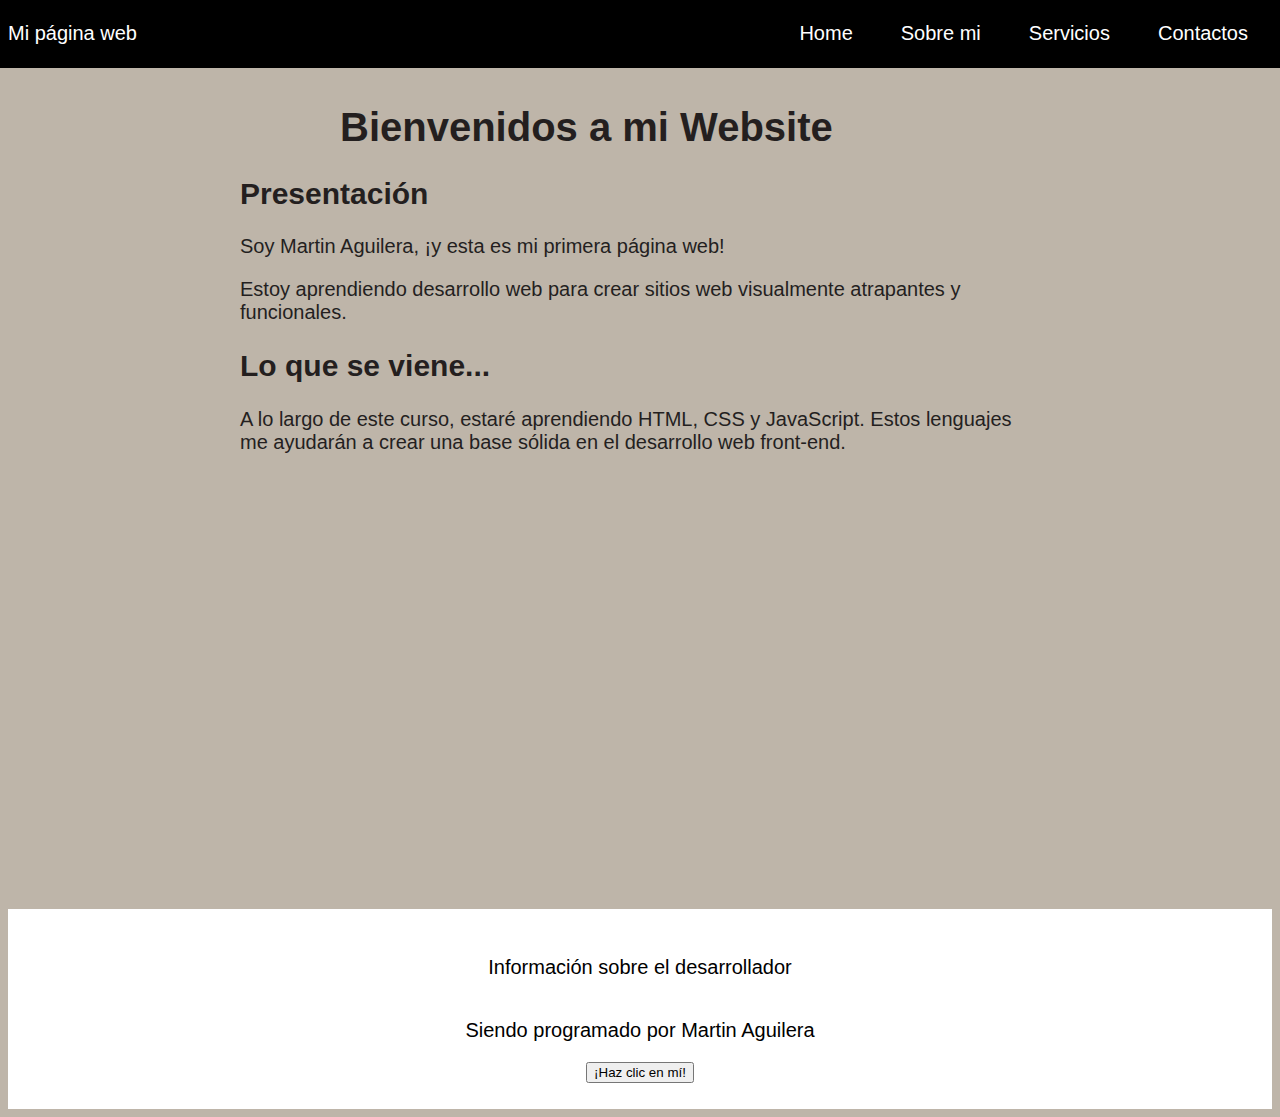
==== index.html @ 9f352bce "Initial commit" ====
<!DOCTYPE html>
<html>
<head>
  <meta charset="UTF-8"/>
  <title>Mi Primer Website</title>
  
  <link rel="stylesheet" href="estilos.css">
  <script src="funciones.js"></script>
</head>
<body>

  <header class="container-nav">
    <nav class="navbar">
      <a href="#" class="brand">Mi página web</a>
      <ul class="nav-links">
        <li><a href="index.html">Home</a></li>
        <li><a href="about.html">Sobre mi</a></li>
        <li><a href="services.html">Servicios</a></li>
        <li><a href="contact.html">Contactos</a></li>
      </ul>
    </nav>
    <button class="button-menu-toggle">Menu</button>
  </header>
  
  <main>
    <div class="container">
      <div class="titulos">
        <h1>Bienvenidos a mi Website</h1>
      </div>
      <section>
        <h2>Presentación</h2>
        <p>Soy Martin Aguilera, ¡y esta es mi primera página web!</p>
        <p>Estoy aprendiendo desarrollo web para crear sitios web visualmente atrapantes y funcionales.</p>
      </section>
      <section>
        <h2>Lo que se viene...</h2>
        <p>
          A lo largo de este curso, estaré aprendiendo HTML, CSS y JavaScript. Estos lenguajes me ayudarán a crear una base sólida en el desarrollo web front-end.
        </p>
      </section>
      
      <a class="video">
         <iframe width="560" height="315" src="https://www.youtube.com/embed/FM7Z-Xq8Drc" title="YouTube video player" frameborder="0" allow="accelerometer; autoplay; clipboard-write; encrypted-media; gyroscope; picture-in-picture; web-share" allowfullscreen></iframe>
       </a>
    </div>
  </main>
  
  <footer class="pie">
    <p>Información sobre el desarrollador</p>
    <p>Siendo programado por Martin Aguilera</p>
    <button onClick="mostrarAlerta()" aria-label="Haz clic en mí">¡Haz clic en mí!</button>
  </footer>
  
</body>
</html>
---- estilos.css ----
body {
    background-color:#beb5a9; /* color de fondo */
    font-size: 20px;
  }
  .container {
    font-family:Helvetica, sans-serif;
    color:#241f1f;
    max-width: 800px;
    margin: auto;
    padding: 20px;
  }
  .img-container{
    display: flex;
    flex-wrap: wrap;


  }
  .video{
   display: flex;
   
    align-items: center;
   
    color:red;
    gap: 50px;
    justify-content: center;
    padding: 50px;
  
    
  }
 footer{
   display: flex;
   flex-direction: column;
   align-items: center;
   font-family:Helvetica, sans-serif;
   font-size: 20px;
  
   background-color: white;
    min-height: 200px;
    justify-content: center;
    text-align: center;

 }
  .img{
    border:#330f1c;
    border-image-width: 0px;
    border-color: #330f1c;
    border-style: solid;
  
  }
  
  .row {
    border:#330f1c;
    border-radius: 15px;
    border-color: #330f1c;
    border-style: solid;
  
    background-color:#a86d43;
    display: flex;
    flex-wrap: wrap;
    margin: 10px;
  }
  .carga{
    border-style: solid;
    border-radius: 5px;
    margin-top: 10px;
    margin: auto;
    background-color:bisque;
  }
  .column {
    flex: 1;
    padding: 10px;
  }
  .titulos{
    
    font-family:Helvetica, sans-serif ;
    font-weight: 200px;
    margin-left: 100px;
  
  }
  @media (max-width: 600px) {
    .column {
      flex: 100%;
    }
  }
  .container-nav {
    font-family: Helvetica, sans-serif;
    display: flex;
    padding:10px;
    height: 50px;
    background-color: black;
    margin : -10px
  }
  
  
  .navbar {
    display: flex;
    justify-content: space-between;
    width: 100%;
  }
  
  
  .brand {
    display: flex;
    align-items: center;
  }
  
  
  li>a {
    padding: 8px 24px;
  }
  
  
  li {
    list-style-type: none;
  }
  
  
  a {
    color: white;
    text-decoration:none;
  }
  
  
  .nav-links {
    display: flex;
    align-items: center;
  }
  
  
   .button-menu-toggle {
     display: none;
   }
   

  @media (max-width: 768px) {
    .column {
      flex: 100%;
    }
    .container-nav
    
    body{
     font-size: 30px;

    }
  
    .nav-links {
      display: none;
    }
  
  
    .button-menu-toggle {
      align-items: center;
      display: flex;
      background-color: white;
      border:none;
      border-radius: 50px;
      padding: 0 24px;
      font-family: monospace;
      font-weight: bold;
      font-size: 20px;
    }
   
    .nav-links.nav-links-responsive {
      position: absolute;
      display: flex;
      background-color: rgba(20,20,20,0.95);
      width: 100%;
      height: 100%;
      top: 70px;
      left: 0;
      flex-direction: column;
      padding-top: 200px;
      align-items: center;
      gap:70px;
      font-size: 40px;
  
  
    }
    
  }
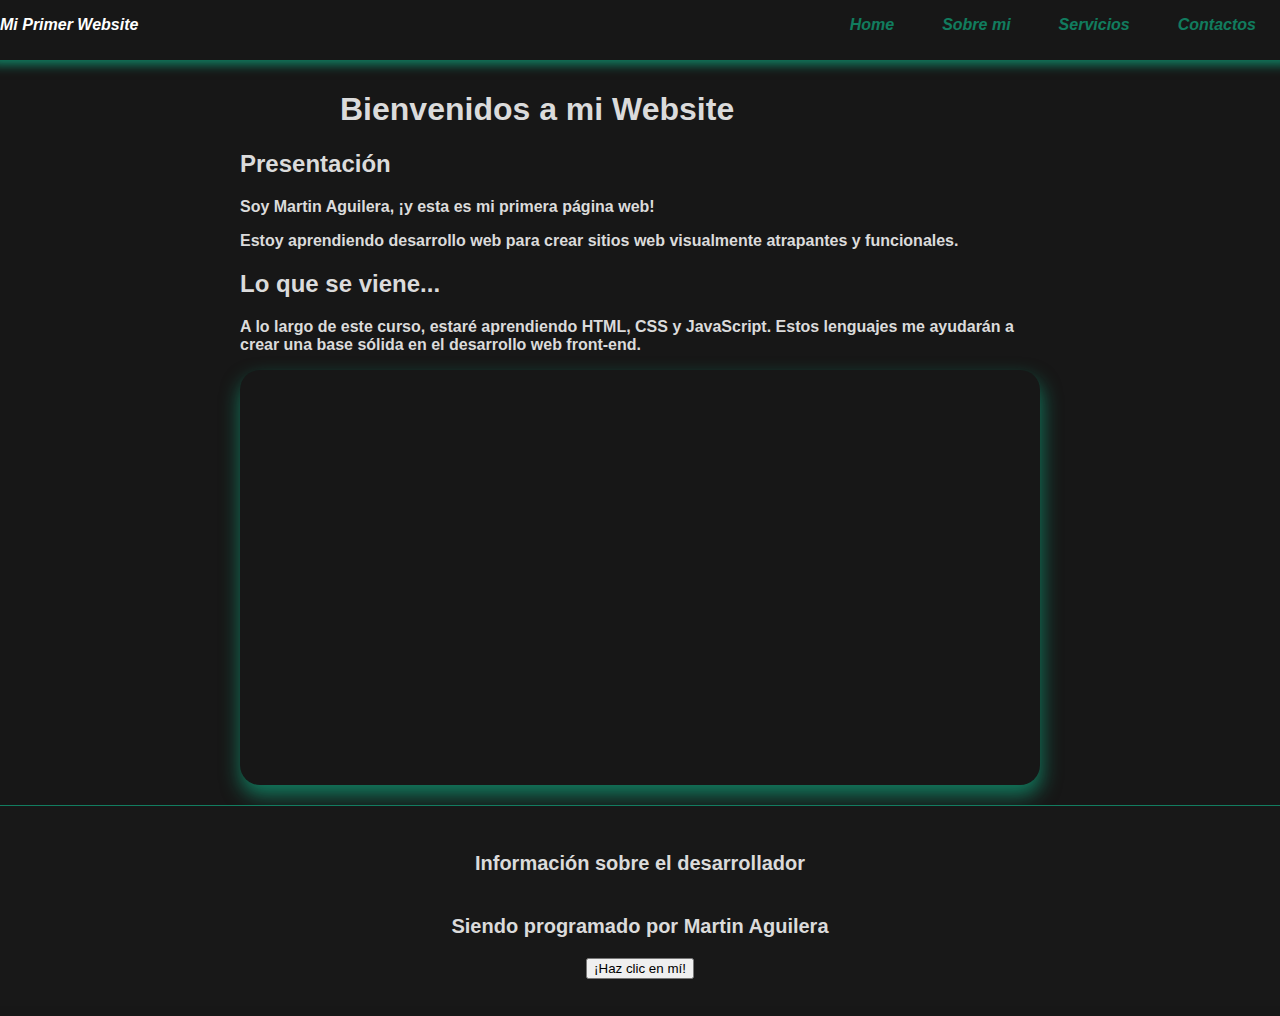
==== commit d0a5689d: "estilos2.0" ====
--- a/index.html
+++ b/index.html
@@ -11,7 +11,9 @@
 
   <header class="container-nav">
     <nav class="navbar">
-      <a href="#" class="brand">Mi página web</a>
+     
+      <a href="#" class="brand">Mi Primer Website</a>
+    
       <ul class="nav-links">
         <li><a href="index.html">Home</a></li>
         <li><a href="about.html">Sobre mi</a></li>
--- a/estilos.css
+++ b/estilos.css
@@ -1,10 +1,18 @@
 body {
-    background-color:#beb5a9; /* color de fondo */
-    font-size: 20px;
-  }
+  /*background: linear-gradient(to bottom right, #171717, #000000);/* Degradado de colores */
+  background-color: #171717;
+  font-family: Arial, sans-serif; /* Fuente del texto */
+  margin: 0; /* Elimina el margen por defecto del body */
+  padding: 0; /* Elimina el padding por defecto del body */
+  color:rgb(219, 219, 219);
+  font-weight: 700;
+
+  }
+
+ 
   .container {
-    font-family:Helvetica, sans-serif;
-    color:#241f1f;
+    font-family:sans-serif;
+    
     max-width: 800px;
     margin: auto;
     padding: 20px;
@@ -12,19 +20,31 @@
   .img-container{
     display: flex;
     flex-wrap: wrap;
-
-
-  }
+    margin: 20px;
+    justify-content: center;
+    background: rgb(22, 21, 21);
+    border-radius: 20px;
+    border-color:#0be2a880;
+    border: 10px #0be2a880;
+    border-style: ridge;
+  }
+  
   .video{
    display: flex;
-   
+   /*background: linear-gradient(rgb(23, 22, 18),rgba(11, 226, 168, 0.5));*/
+    background-color: #171717;
     align-items: center;
    
-    color:red;
+   border-radius: 20px;
+    
     gap: 50px;
     justify-content: center;
     padding: 50px;
-  
+    border: 20px cadetblue;
+
+    box-shadow: 1px 10px 20px #0be2a880;
+
+    
     
   }
  footer{
@@ -33,9 +53,11 @@
    align-items: center;
    font-family:Helvetica, sans-serif;
    font-size: 20px;
-  
-   background-color: white;
-    min-height: 200px;
+   background-color: #181818;
+   border-top: 1px solid black;
+   border-color:  rgba(11, 226, 168, 0.5);
+   /* background: linear-gradient(rgba(23, 22, 18, 0.511),rgba(11, 226, 169, 0.133));
+    */min-height: 200px;
     justify-content: center;
     text-align: center;
 
@@ -43,7 +65,7 @@
   .img{
     border:#330f1c;
     border-image-width: 0px;
-    border-color: #330f1c;
+    border-color: #c6c6c6;
     border-style: solid;
   
   }
@@ -87,7 +109,7 @@
     display: flex;
     padding:10px;
     height: 50px;
-    background-color: black;
+    box-shadow: 1px 5px 10px #0be2a880;
     margin : -10px
   }
   
@@ -96,6 +118,7 @@
     display: flex;
     justify-content: space-between;
     width: 100%;
+    
   }
   
   
@@ -106,7 +129,8 @@
   
   
   li>a {
-    padding: 8px 24px;
+    padding: 10px 24px;
+    color:rgba(11, 226, 168, 0.5);
   }
   
   
@@ -114,16 +138,19 @@
     list-style-type: none;
   }
   
-  
+
   a {
-    color: white;
+    color:rgb(255, 255, 255);
     text-decoration:none;
+    font-weight: 900;
+    font-style: italic;
   }
   
   
   .nav-links {
     display: flex;
     align-items: center;
+    
   }
   
   
@@ -151,13 +178,14 @@
     .button-menu-toggle {
       align-items: center;
       display: flex;
-      background-color: white;
+      background-color:  rgba(11, 226, 168, 0.5);
       border:none;
       border-radius: 50px;
       padding: 0 24px;
       font-family: monospace;
       font-weight: bold;
       font-size: 20px;
+      color: white;
     }
    
     .nav-links.nav-links-responsive {
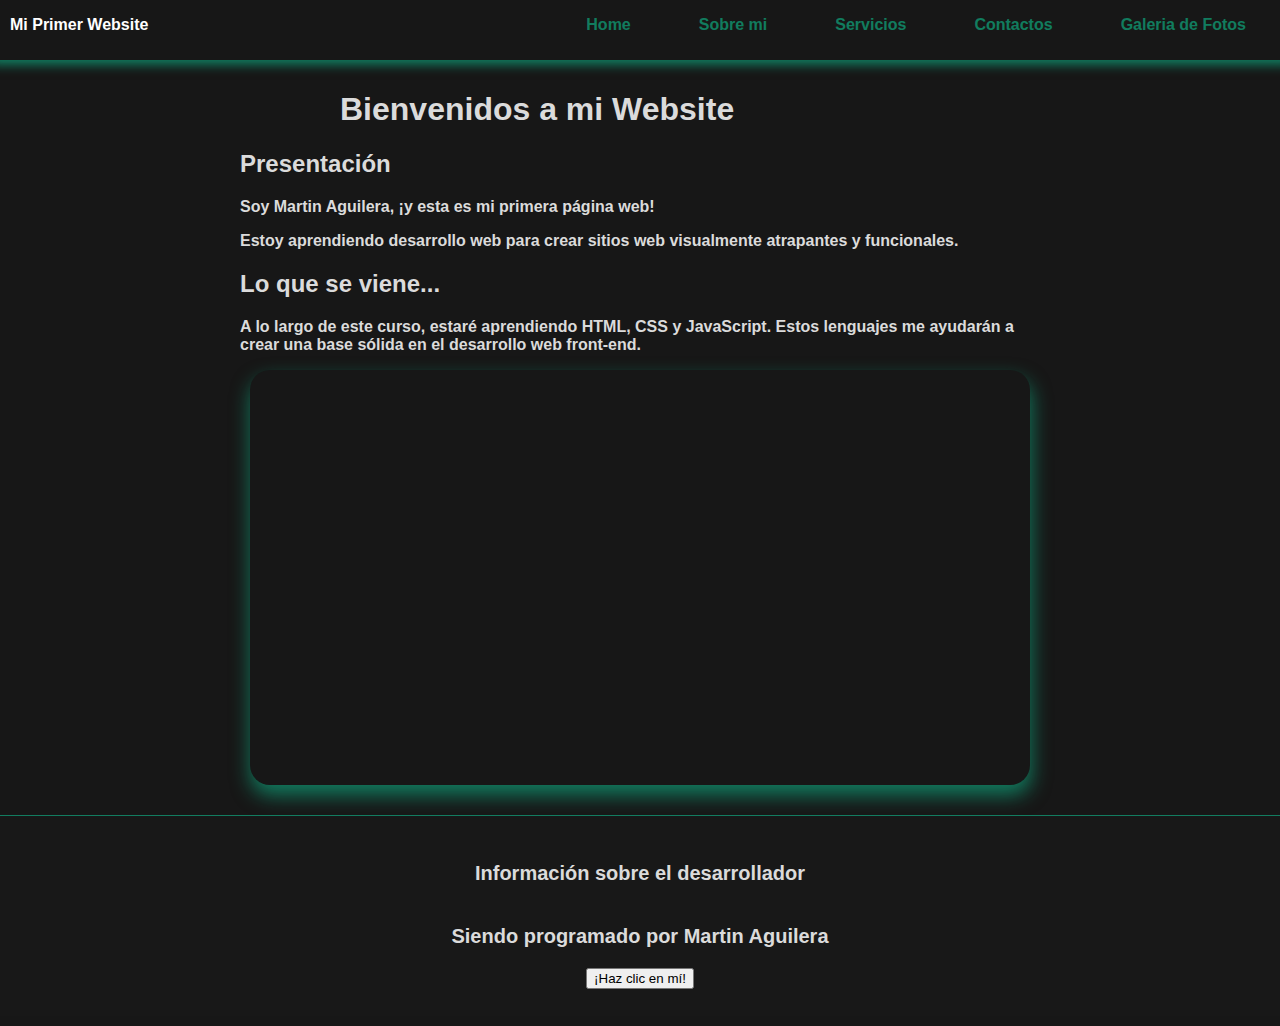
==== commit 16f693c5: "galeria 3.0" ====
--- a/index.html
+++ b/index.html
@@ -19,6 +19,7 @@
         <li><a href="about.html">Sobre mi</a></li>
         <li><a href="services.html">Servicios</a></li>
         <li><a href="contact.html">Contactos</a></li>
+        <li><a href="Galeria.html">Galeria de Fotos</a></li>
       </ul>
     </nav>
     <button class="button-menu-toggle">Menu</button>
@@ -42,7 +43,8 @@
       </section>
       
       <a class="video">
-         <iframe width="560" height="315" src="https://www.youtube.com/embed/FM7Z-Xq8Drc" title="YouTube video player" frameborder="0" allow="accelerometer; autoplay; clipboard-write; encrypted-media; gyroscope; picture-in-picture; web-share" allowfullscreen></iframe>
+        <iframe width="560" height="315" 
+        src="https://www.youtube.com/embed/q6IoyXUNmEk" title="YouTube video player" frameborder="0" allow="accelerometer; autoplay; clipboard-write; encrypted-media; gyroscope; picture-in-picture; web-share" allowfullscreen></iframe>
        </a>
     </div>
   </main>
--- a/estilos.css
+++ b/estilos.css
@@ -62,14 +62,82 @@
     text-align: center;
 
  }
-  .img{
-    border:#330f1c;
-    border-image-width: 0px;
-    border-color: #c6c6c6;
-    border-style: solid;
-  
-  }
-  
+ .imageSlider{
+  
+   overflow: hidden;
+   height: 720px;
+   width: 1280px;
+   margin: 50px auto 0;
+   
+ }
+ #switchButton{
+  border-color:#a530db82 ;
+  height: 90%;
+  width: 10%;
+  background-color: rgba(195, 202, 208, 0);
+  color:#ebebeb;
+  box-shadow:1px 1px 5px #a530db82;
+  display: flex;
+  font-size: 20px;
+  border-radius: 10px;
+  font-weight:800;
+  width: auto;
+ }
+ .gallery-images{
+  display: flex;
+  justify-content: center;
+  margin-left:200px;
+  padding: 5px;
+  margin-bottom: 50px;
+ }
+ .slider-container{
+  display: flex;
+  max-width: 99%;
+
+  /*background: linear-gradient(rgba(165, 48, 219, 0.511),rgba(90, 62, 91, 0.133));
+  */
+  box-shadow:1px 1px 50px rgba(165, 48, 219, 0.511);
+  border-radius: 20px;
+  height: 800px;
+  width: 1500px;
+  margin: auto;
+  margin-bottom: 20px;
+ }
+.img {
+  max-width: 99%;
+  max-height: 99%;
+ 
+}
+.button-slider{
+  border: none;
+  height: 90%;
+  width: 10%;
+  background-color: rgba(240, 248, 255, 0);
+  color:#0be2a880;
+  font-size: 60px;
+  display: flex;
+  align-items: center;
+  
+}
+.button-slider:hover{ 
+  border: none;
+  height: 90%;
+  width: 10%;
+  background-color: rgba(70, 68, 68, 0.319);
+  color:#0be2a880;
+  font-size: 60px;
+}
+#anterior{
+  left: 0;
+  position: absolute;
+}
+#siguente{
+  right: 0;
+  position: absolute;
+}
+
+
+
   .row {
     border:#330f1c;
     border-radius: 15px;
@@ -140,10 +208,11 @@
   
 
   a {
+    margin: 10px;
     color:rgb(255, 255, 255);
     text-decoration:none;
     font-weight: 900;
-    font-style: italic;
+    
   }
   
   
@@ -191,13 +260,13 @@
     .nav-links.nav-links-responsive {
       position: absolute;
       display: flex;
-      background-color: rgba(20,20,20,0.95);
+      background-color: rgba(20, 20, 20, 0.918);
       width: 100%;
       height: 100%;
-      top: 70px;
+      top: 10px;
       left: 0;
       flex-direction: column;
-      padding-top: 200px;
+      padding-top: 50px;
       align-items: center;
       gap:70px;
       font-size: 40px;
